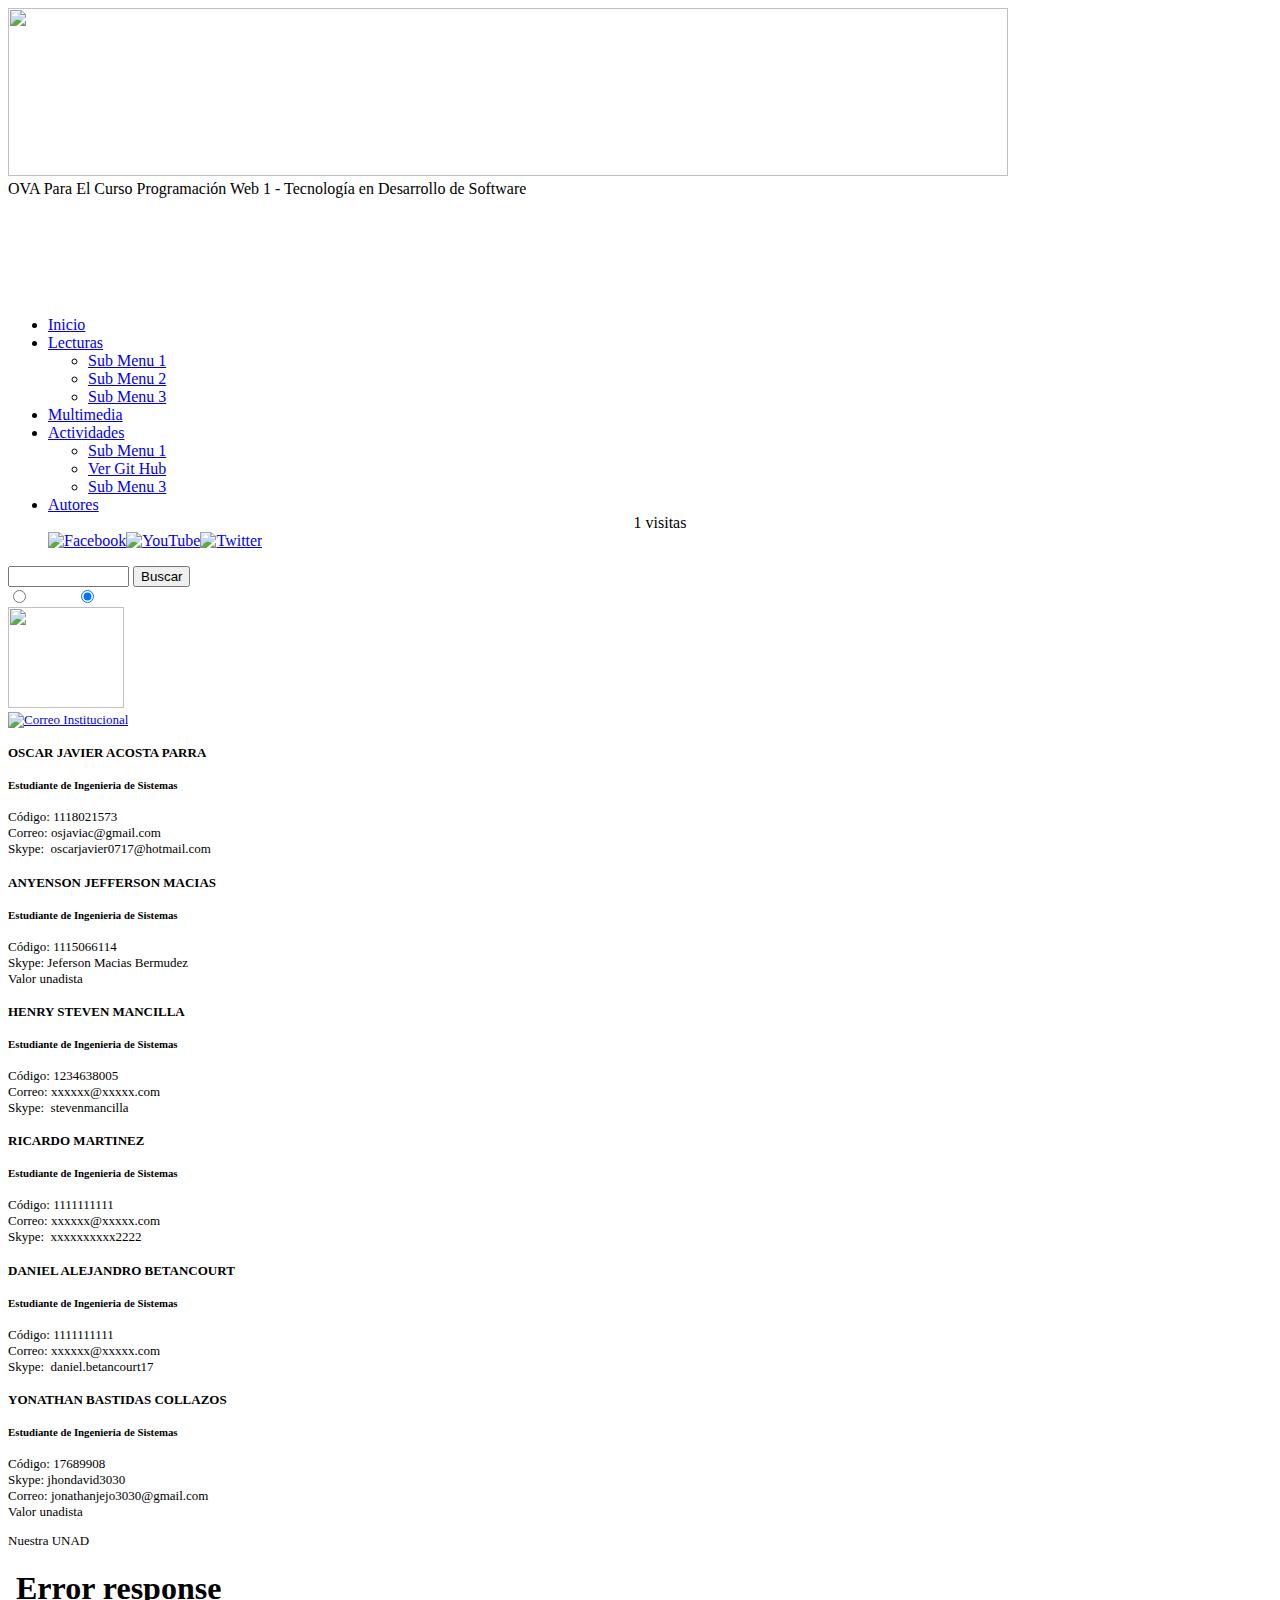
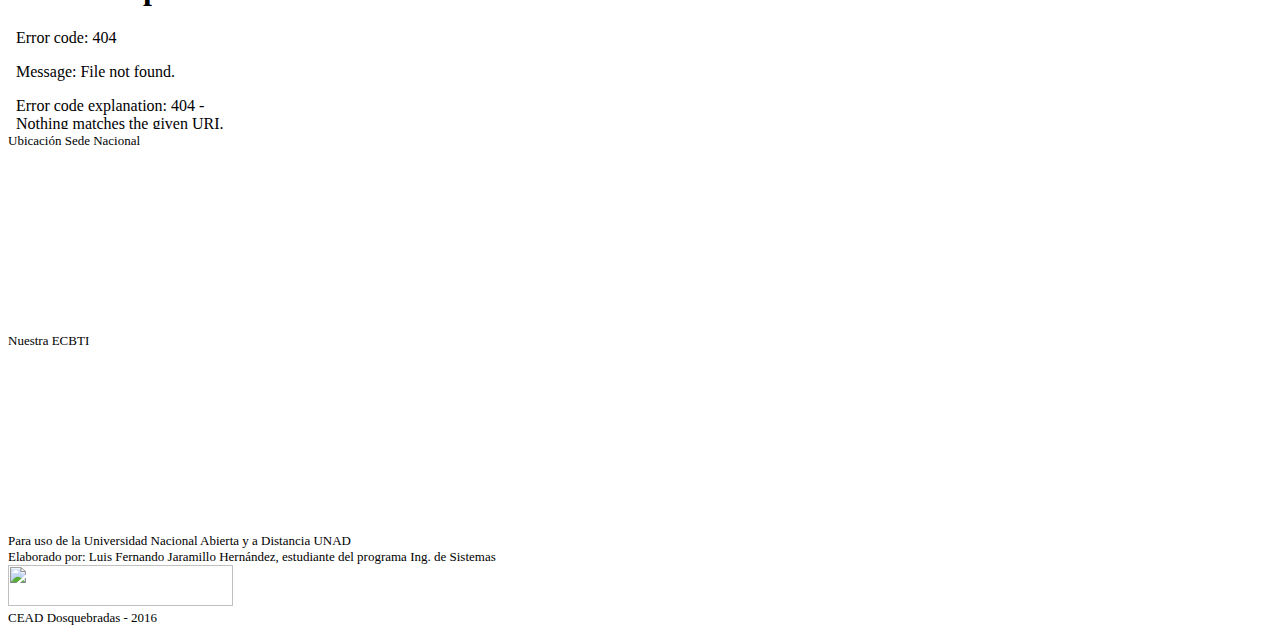
==== autores.html @ c56a3284 "autores" ====
<!DOCTYPE html>
<html lang="es" class"no-js">
<!-- comentario  -->
<head>
<meta charset="UTF-8">
<meta content="mauricio perdomo" name="author"/>
<meta content="Pagina de curso de Disenos de Sitios Web" name="description"/>
<meta content="EDUCACION, UNAD, INGENIERIA, SISTEMAS, DISENO, OVA, CURSO, WEB" name="keywords"/>
<meta http-equiv="refresh" content=""/>
<link href="favicon.ico" rel="shortcut icon" type="image/x-icon"/>
<title>SITIOS WEB</title>
<link rel="stylesheet" href="css/normalize.css">
<link href='http://fonts.googleapis.com/css?family=arial' rel='stylesheet' type='text/css'>
<link rel="stylesheet" href="css/stylericar.css">
</head>
<body>
<div id="contenidos">
  <header>
  <div id="apDiv1">
    <img src="img/banner.jpg" width="1000" height="168">
    <div id="apDiv24">
       OVA Para El Curso Programación Web 1 - Tecnología en Desarrollo de Software
    </div>
  </div>
  </header>
  <p>
     &nbsp;
  </p>
  <p>
     &nbsp;
  </p>
  <p>
     &nbsp;
  </p>
  <nav>
  <ul class="menu">
                <li><a href="index.html" class="menu">Inicio</a></li>
                <li><a href="lecturas.html" class="menu">Lecturas</a>
                <ul>
                    <li><a href="lec1.html" class="menu">Sub Menu 1</a></li>
                    <li><a href="lec2.html" class="menu">Sub Menu 2</a></li>
                    <li><a href="lec2.html" class="menu">Sub Menu 3</a></li>
                </ul>
                </li>


                <li><a href="multimedia.html" class="menu">Multimedia</a></li>
                <li><a href="actividades.html" class="menu">Actividades</a>
                <ul>
                    <li><a href="act1.html" class="menu">Sub Menu 1</a></li>
                    <li><a href="act2.html" class="menu">Ver Git Hub</a></li>
                    <li><a href="act2.html" class="menu">Sub Menu 3</a></li>
                </ul>


                </li>
                <li><a href="autores.html" class="menu">Autores</a></li>
    <div id="apDiv19">
      <center>
      <div id="cuentavisitas">
      </div>
      <script>yu=function(id){return document.getElementById(id);}
              if(localStorage){
              if(localStorage['visitas']==undefined){
              localStorage['visitas']=0;
              }var n=parseInt(localStorage['visitas']);localStorage['visitas']=1+n;
              var num=localStorage['visitas'];
              var mensaje=num + " visitas";
               yu('cuentavisitas').innerHTML=mensaje;}
                        </script>
      </center>
    </div>
    <div id="apDiv4">
      <a id="l1" target="_blank" rel="nofollow" href="https://www.facebook.com/Universidad-Nacional-Abierta-y-a-Distancia-UNAD-285790428108305/"><img title="Facebook" border="0" src="img/facebook_aqu_32.png" alt="Facebook"/></a><a href="https://www.youtube.com/user/universidadunad" target="_blank"><img src="img/youtube.png" alt="YouTube" title="Twitter" border="0"/></a><span class="nsb_container"><a href="https://twitter.com/UniversidadUNAD" target="_blank"><img src="img/twitter_aqu_32.png" class="menu" title="Twitter" border="0"/></a></span>
    </div>
  </ul>
  <div id="apDiv3">
    <form method="get" action="http://www.google.es/search">
      <input type="hidden" name="ie" value="UTF-8"/>
      <input type="hidden" name="oe" value="UTF-8"/>
      <input type="text" id="s" name="q" value="" size="12"/>
      <font size=-1>
      <input type="submit" id="x" name="btnG" value="Buscar"/>
      <input type="hidden" name="domains" value="https://estudios.unad.edu.co/ingenieria-de-sistemas"/>
      <br/>
      <input type="radio" name="sitesearch" value=""/>
      <font color="white"> Internet</font>
      <input type="radio" name="sitesearch" value="https://estudios.unad.edu.co/ingenieria-de-sistemas" checked="checked"/>
      <font color="white"> ECBTI </font>
    </form>
  </div>
  </nav>
  <div id="apDiv14">
    <a href="https://campus0a.unad.edu.co/campus0/login/index.php" target="_blank"><img src="img/campus.png" width="116" height="101"></a>
  </div>
  <div id="apDiv20">
    <a href="https://informacion.unad.edu.co/correo" target="_blank"><img src="img/rss_aqu_32.png" class="menu" title="Correo Institucional" border="0"/></a>
  </div>
  <section>
  <article >
  <div id="oscar">
  </div>
  <h4>OSCAR JAVIER ACOSTA PARRA</h4>
  <h5>Estudiante de Ingenieria de Sistemas</h5>
  <p>
     Código: 1118021573 <br>
     Correo: osjaviac@gmail.com <br>
     Skype: &nbsposcarjavier0717@hotmail.com
  </p>
  </article>
  <article >
  <div id="anyenson">
  </div>
  <h4>ANYENSON JEFFERSON MACIAS</h4>
  <h5>Estudiante de Ingenieria de Sistemas</h5>
  <p>
     Código: 1115066114 <br>
     Skype:&nbspJeferson Macias Bermudez<br>
     Valor unadista
  </p>
  </article>
   <article >
  <div id="henry">
  </div>
  <h4>HENRY STEVEN MANCILLA</h4>
  <h5>Estudiante de Ingenieria de Sistemas</h5>
  <p>
     Código: 1234638005 <br>
     Correo: xxxxxx@xxxxx.com <br>
     Skype: &nbspstevenmancilla
  </p>
  </article>
  <!-- Espacio de Ricardo  -->
  <article  > 
  <div id="ricardo">
  </div>
  <h4>RICARDO MARTINEZ</h4>
  <h5>Estudiante de Ingenieria de Sistemas</h5>
  <p>
     Código: 1111111111 <br>
     Correo: xxxxxx@xxxxx.com <br>
     Skype: &nbspxxxxxxxxxx2222
  </p>
  </article>
  <article >
  <div id="daniel">
  </div>
  <h4>DANIEL ALEJANDRO BETANCOURT </h4>
  <h5>Estudiante de Ingenieria de Sistemas</h5>
  <p>
     Código: 1111111111 <br>
     Correo: xxxxxx@xxxxx.com <br>
     Skype: &nbspdaniel.betancourt17
  </p>
  </article>
  <article >
  <div id="Yonathan">
  </div>
  <h4>YONATHAN BASTIDAS COLLAZOS</h4>
  <h5>Estudiante de Ingenieria de Sistemas</h5>
  <p>
     Código: 17689908 <br>
     Skype:&nbspjhondavid3030<br>
     Correo: jonathanjejo3030@gmail.com <br>
     Valor unadista
  </p></article>
  </section>
  <aside>
  <div id="apDiv5">
    <div id="apDiv11">
       Nuestra UNAD
    </div>
  </div>
  <div id="apDiv6">
    <span style="text-align: justify;">
    <iframe src='js/slider.html' width='260' height='180' frameborder='0'>
    </iframe>
    </span>
  </div>
  <div id="apDiv7">
    <div id="apDiv12">
       Ubicación Sede Nacional
    </div>
  </div>
  <div id="apDiv8">
    <iframe src="https://www.google.com/maps/embed?pb=!1m14!1m8!1m3!1d15908.191419159031!2d-74.0975768!3d4.5854329!3m2!1i1024!2i768!4f13.1!3m3!1m2!1s0x0%3A0xc1c38a35fe03bf87!2sUNAD+UNIVERSIDAD+NACIONAL+ABIERTA+Sede+Jos%C3%A9+Celestino+Mutis!5e0!3m2!1ses!2sco!4v1475599261440" width="260" height="180" frameborder="0" style="border:0" allowfullscreen>
    </iframe>
  </div>
  <div id="apDiv15">
  </div>
  <div id="apDiv16">
     Nuestra ECBTI
  </div>
  <div id="apDiv18">
    <iframe width="260" height="180" src="https://www.youtube.com/embed/Z-rfSPH3ZQA" frameborder="0" allowfullscreen>
    </iframe>
  </div>
  </aside>
  <footer>
  <div id="apDiv25">
     Para uso de la Universidad Nacional Abierta y a Distancia UNAD
  </div>
  <div id="apDiv26">
     Elaborado por: Luis Fernando Jaramillo Hernández, estudiante del programa Ing. de Sistemas
  </div>
  <div id="apDiv13">
    <img src="img/logoUNADgrisInferior.png" width="225" height="41">
  </div>
  <div id="apDiv27">
     CEAD Dosquebradas - 2016
  </div>
  </footer>
  </body>
  <script src="js/modernizr.js"></script>
  <script src="js/prefixfree.min.js"></script>
  <script src="js/jquery-2.1.1.js"></script>
  </html>
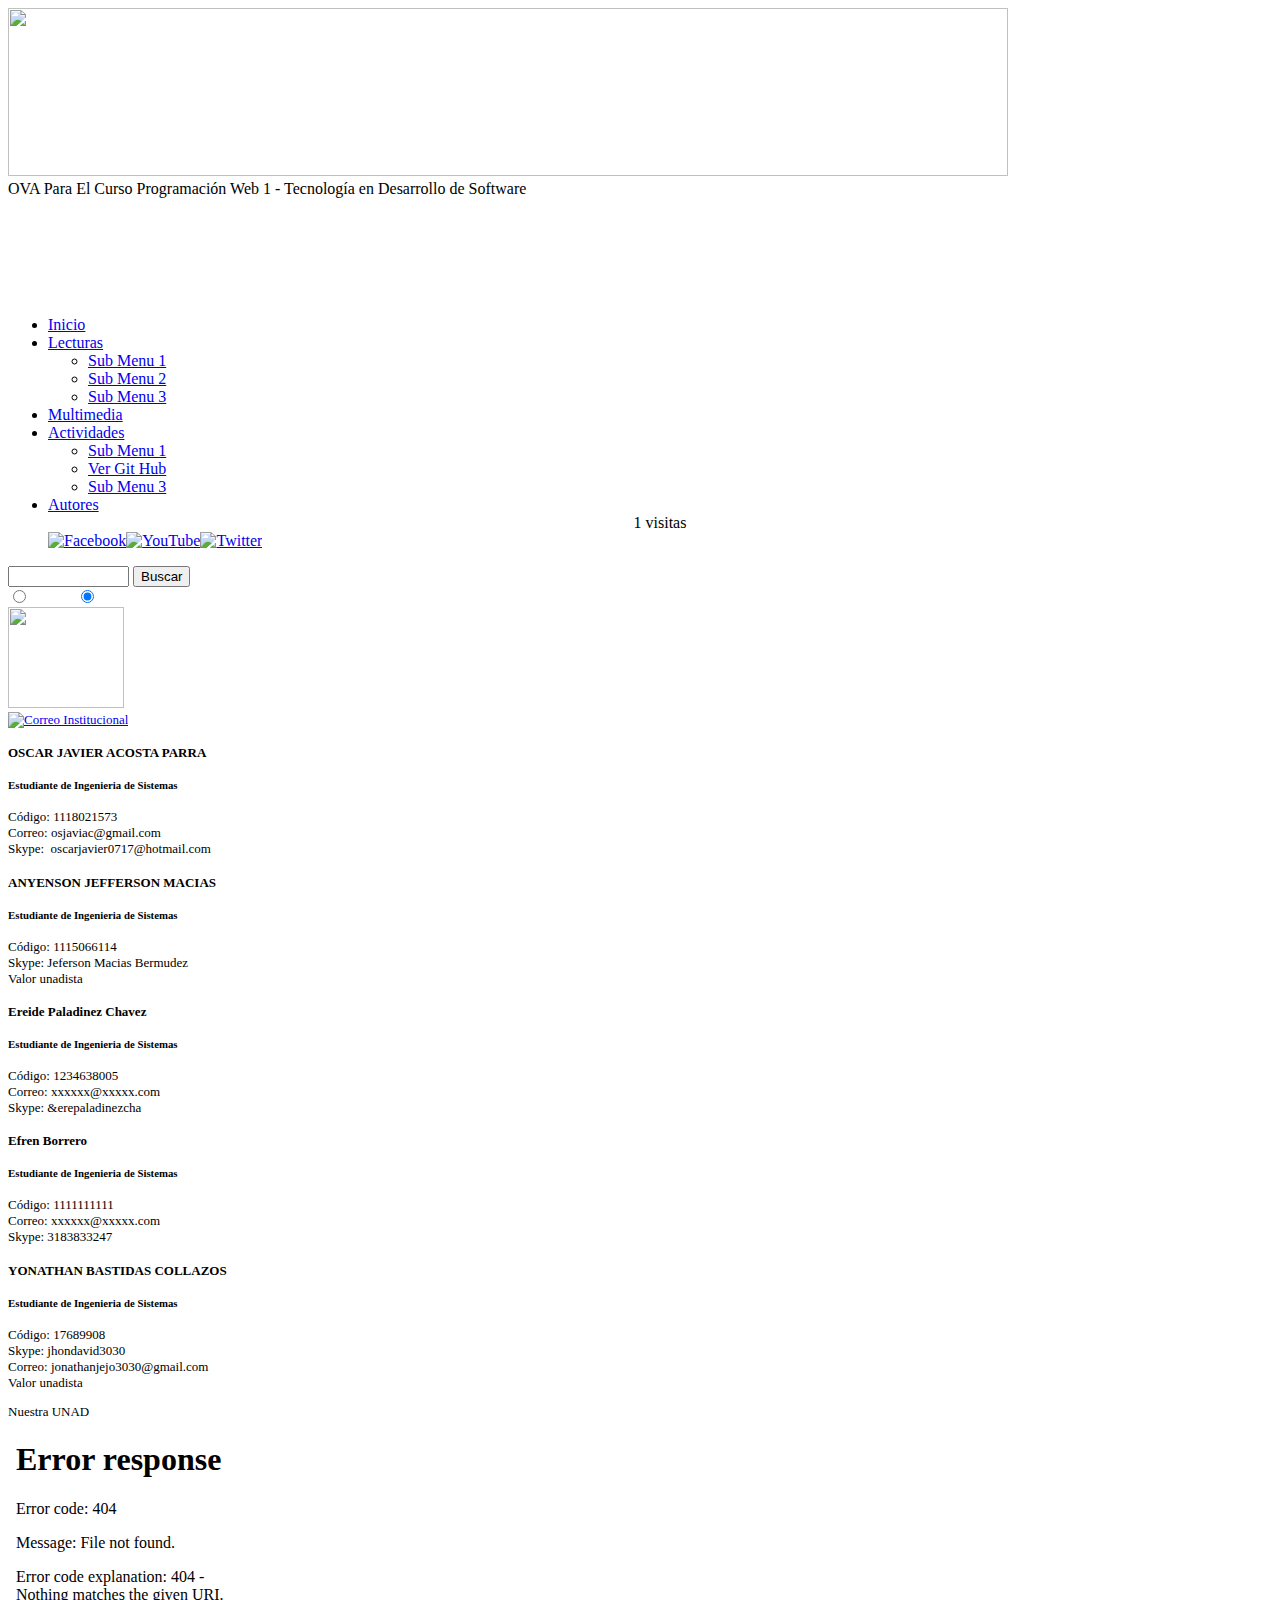
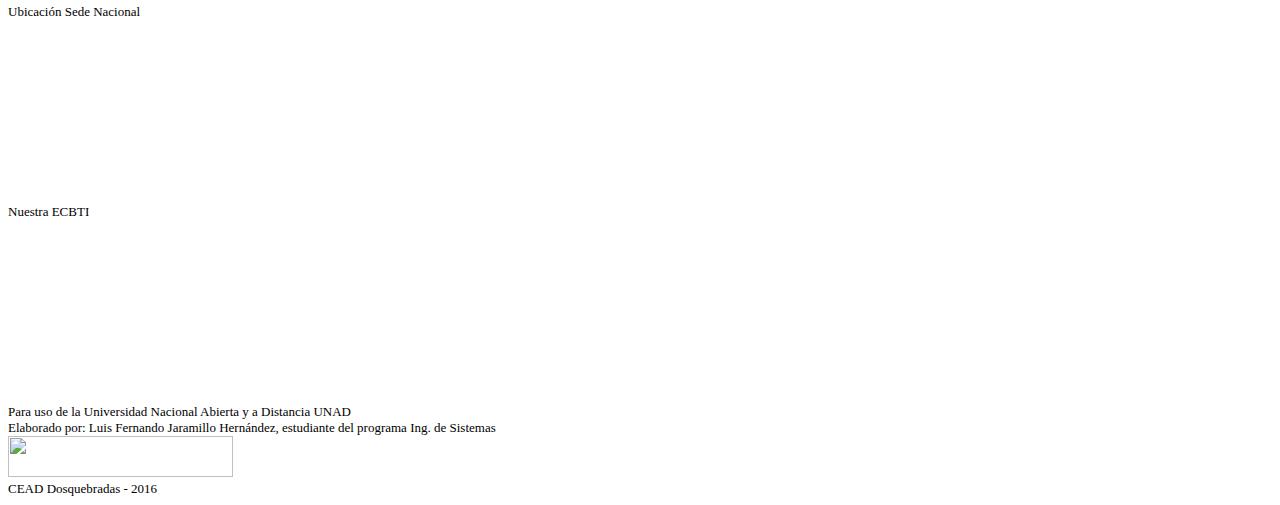
==== commit e63cc364: "autores" ====
--- a/autores.html
+++ b/autores.html
@@ -120,37 +120,25 @@
   </p>
   </article>
    <article >
-  <div id="henry">
-  </div>
-  <h4>HENRY STEVEN MANCILLA</h4>
+  <div id="Ereide">
+  </div>
+  <h4>Ereide Paladinez Chavez</h4>
   <h5>Estudiante de Ingenieria de Sistemas</h5>
   <p>
      Código: 1234638005 <br>
      Correo: xxxxxx@xxxxx.com <br>
-     Skype: &nbspstevenmancilla
-  </p>
-  </article>
-  <!-- Espacio de Ricardo  -->
+     Skype: &erepaladinezcha
+  </p>
+  </article>
   <article  > 
-  <div id="ricardo">
-  </div>
-  <h4>RICARDO MARTINEZ</h4>
+  <div id="Efren">
+  </div>
+  <h4>Efren Borrero</h4>
   <h5>Estudiante de Ingenieria de Sistemas</h5>
   <p>
      Código: 1111111111 <br>
      Correo: xxxxxx@xxxxx.com <br>
-     Skype: &nbspxxxxxxxxxx2222
-  </p>
-  </article>
-  <article >
-  <div id="daniel">
-  </div>
-  <h4>DANIEL ALEJANDRO BETANCOURT </h4>
-  <h5>Estudiante de Ingenieria de Sistemas</h5>
-  <p>
-     Código: 1111111111 <br>
-     Correo: xxxxxx@xxxxx.com <br>
-     Skype: &nbspdaniel.betancourt17
+     Skype: 3183833247
   </p>
   </article>
   <article >
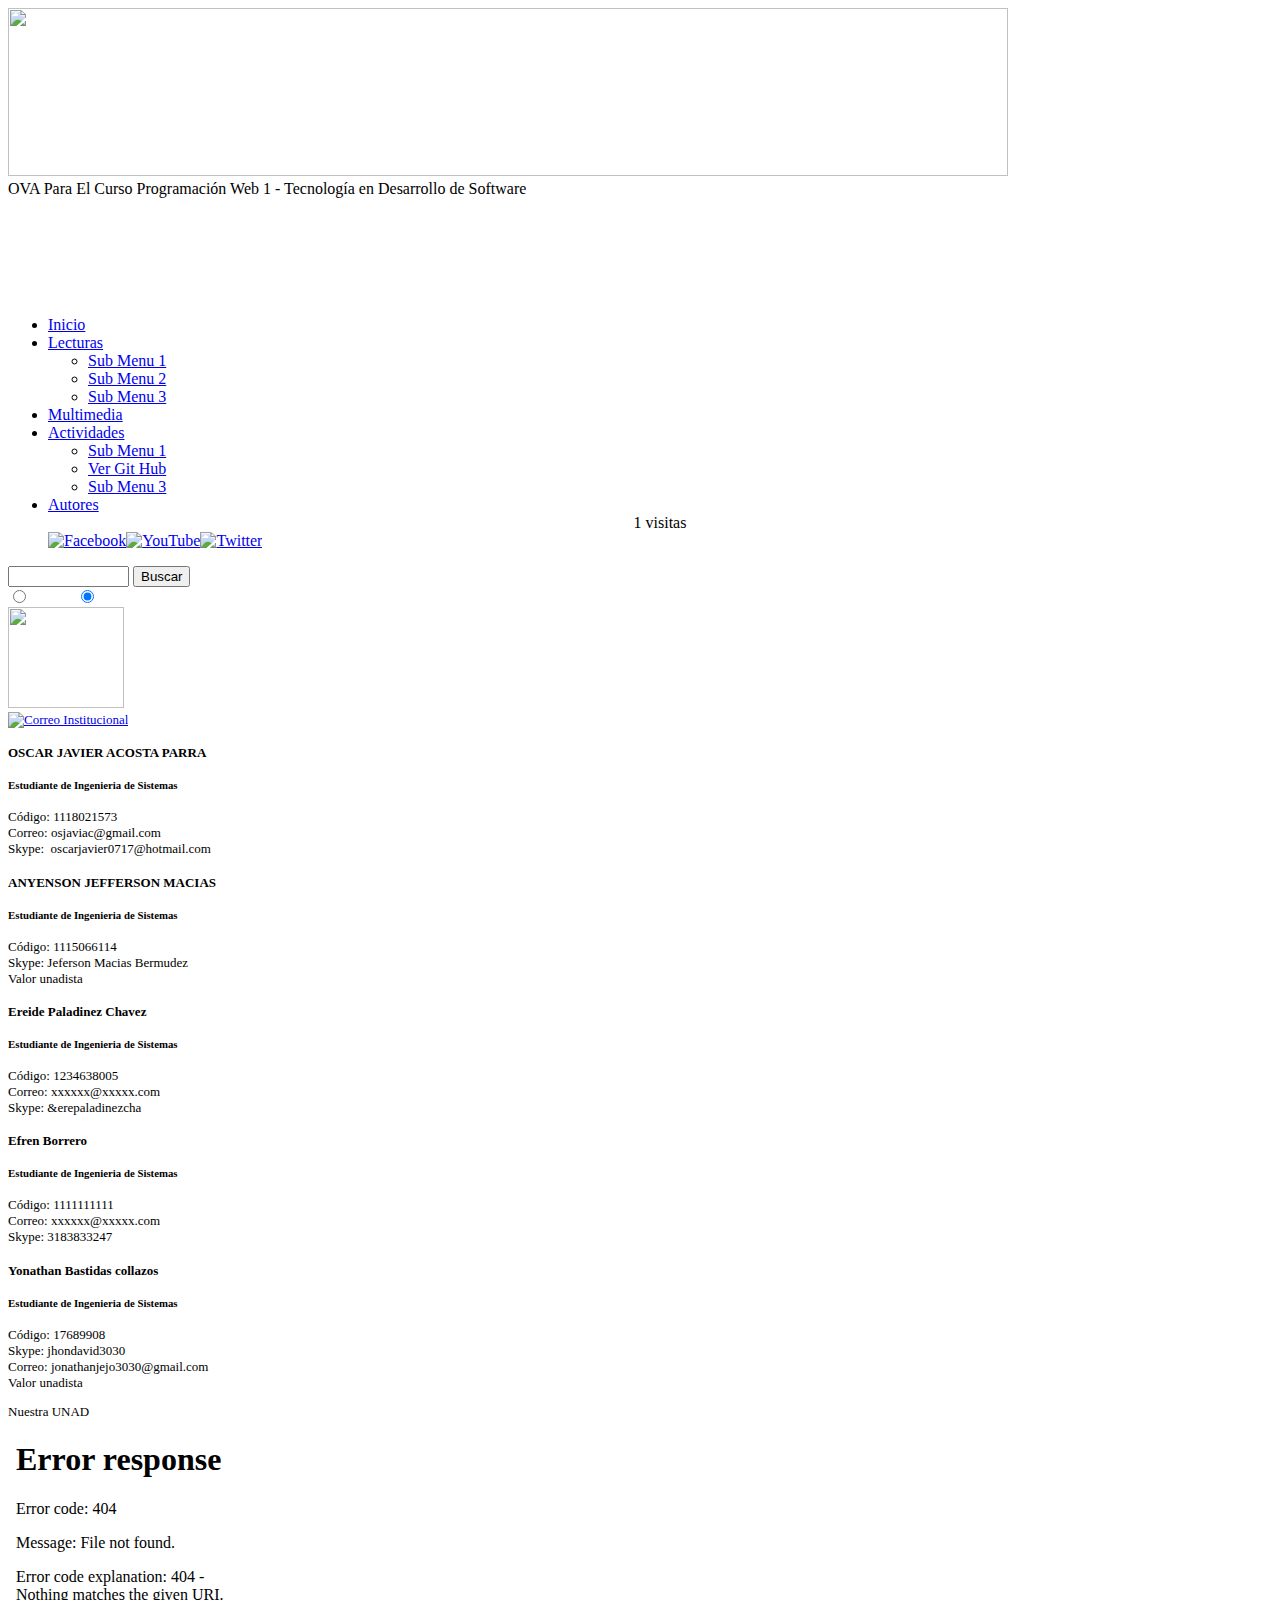
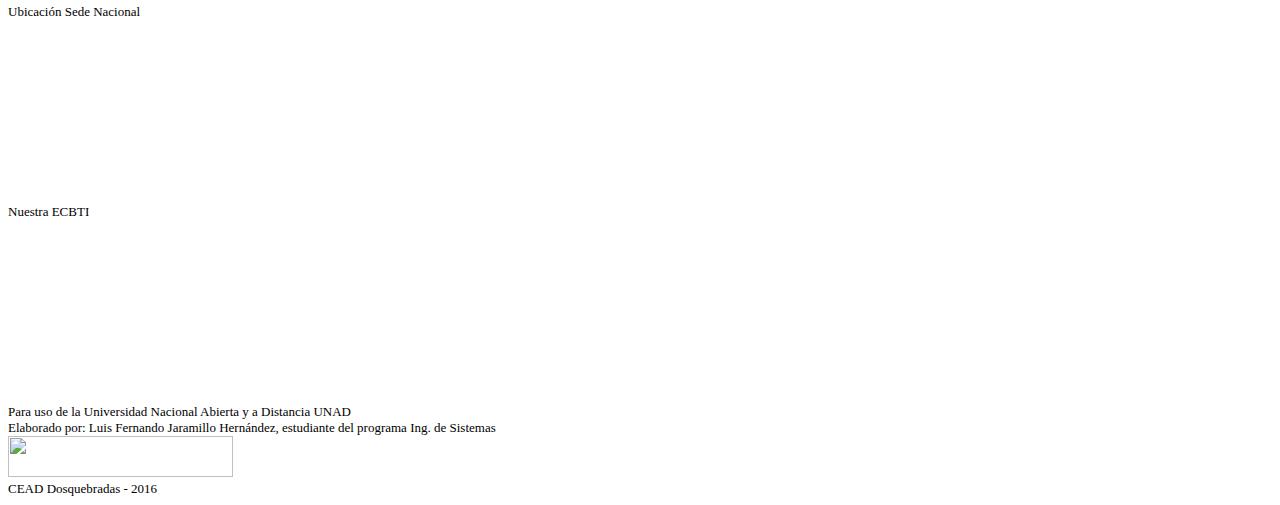
==== commit ef5dd98d: "Prueba" ====
--- a/autores.html
+++ b/autores.html
@@ -144,7 +144,7 @@
   <article >
   <div id="Yonathan">
   </div>
-  <h4>YONATHAN BASTIDAS COLLAZOS</h4>
+  <h4>Yonathan Bastidas collazos</h4>
   <h5>Estudiante de Ingenieria de Sistemas</h5>
   <p>
      Código: 17689908 <br>
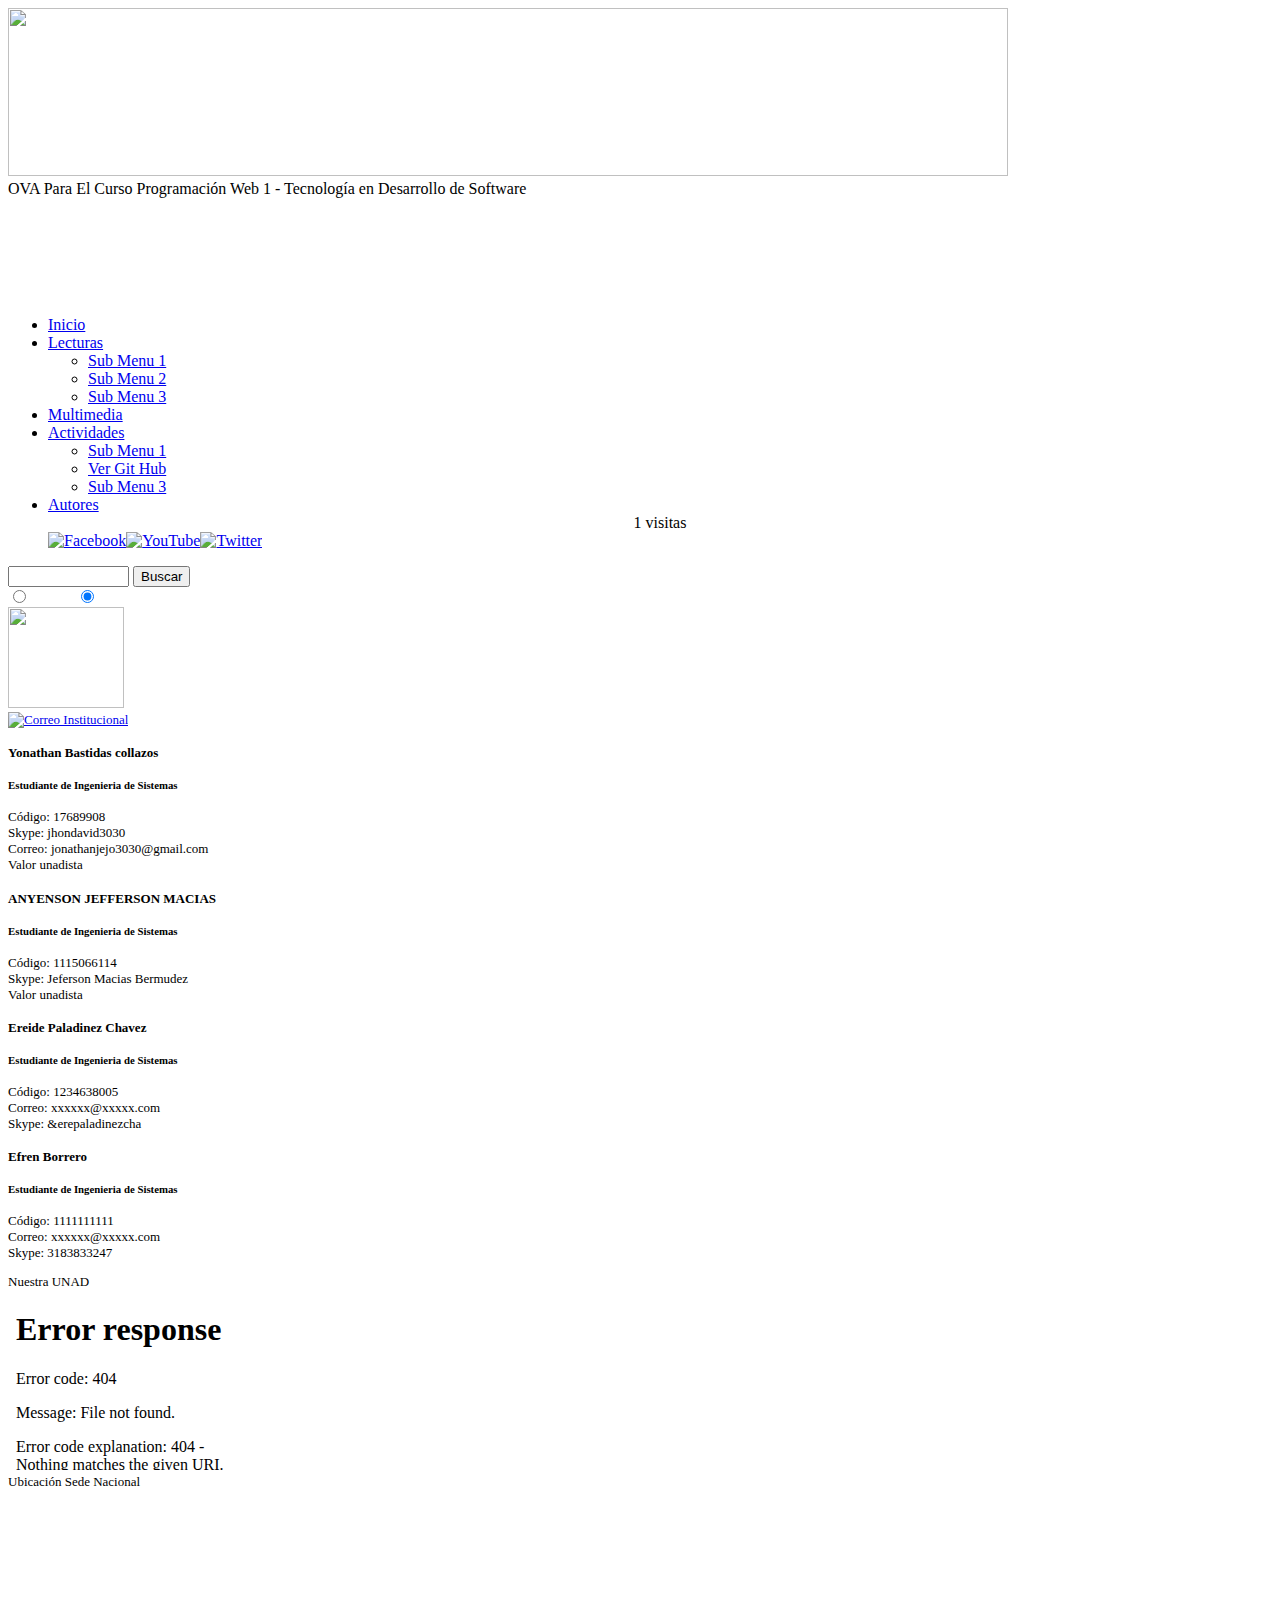
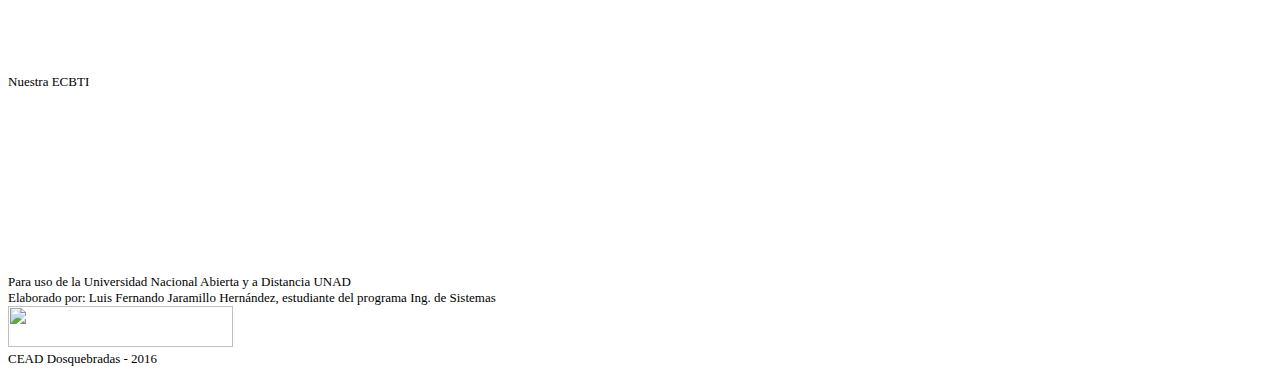
==== commit 0657e02c: "lect 1 y 2" ====
--- a/autores.html
+++ b/autores.html
@@ -98,14 +98,15 @@
   </div>
   <section>
   <article >
-  <div id="oscar">
+  <div id="Yonathan">
   </div>
-  <h4>OSCAR JAVIER ACOSTA PARRA</h4>
+  <h4>Yonathan Bastidas collazos</h4>
   <h5>Estudiante de Ingenieria de Sistemas</h5>
   <p>
-     Código: 1118021573 <br>
-     Correo: osjaviac@gmail.com <br>
-     Skype: &nbsposcarjavier0717@hotmail.com
+     Código: 17689908 <br>
+     Skype:&nbspjhondavid3030<br>
+     Correo: jonathanjejo3030@gmail.com <br>
+     Valor unadista
   </p>
   </article>
   <article >
@@ -139,18 +140,6 @@
      Código: 1111111111 <br>
      Correo: xxxxxx@xxxxx.com <br>
      Skype: 3183833247
-  </p>
-  </article>
-  <article >
-  <div id="Yonathan">
-  </div>
-  <h4>Yonathan Bastidas collazos</h4>
-  <h5>Estudiante de Ingenieria de Sistemas</h5>
-  <p>
-     Código: 17689908 <br>
-     Skype:&nbspjhondavid3030<br>
-     Correo: jonathanjejo3030@gmail.com <br>
-     Valor unadista
   </p></article>
   </section>
   <aside>
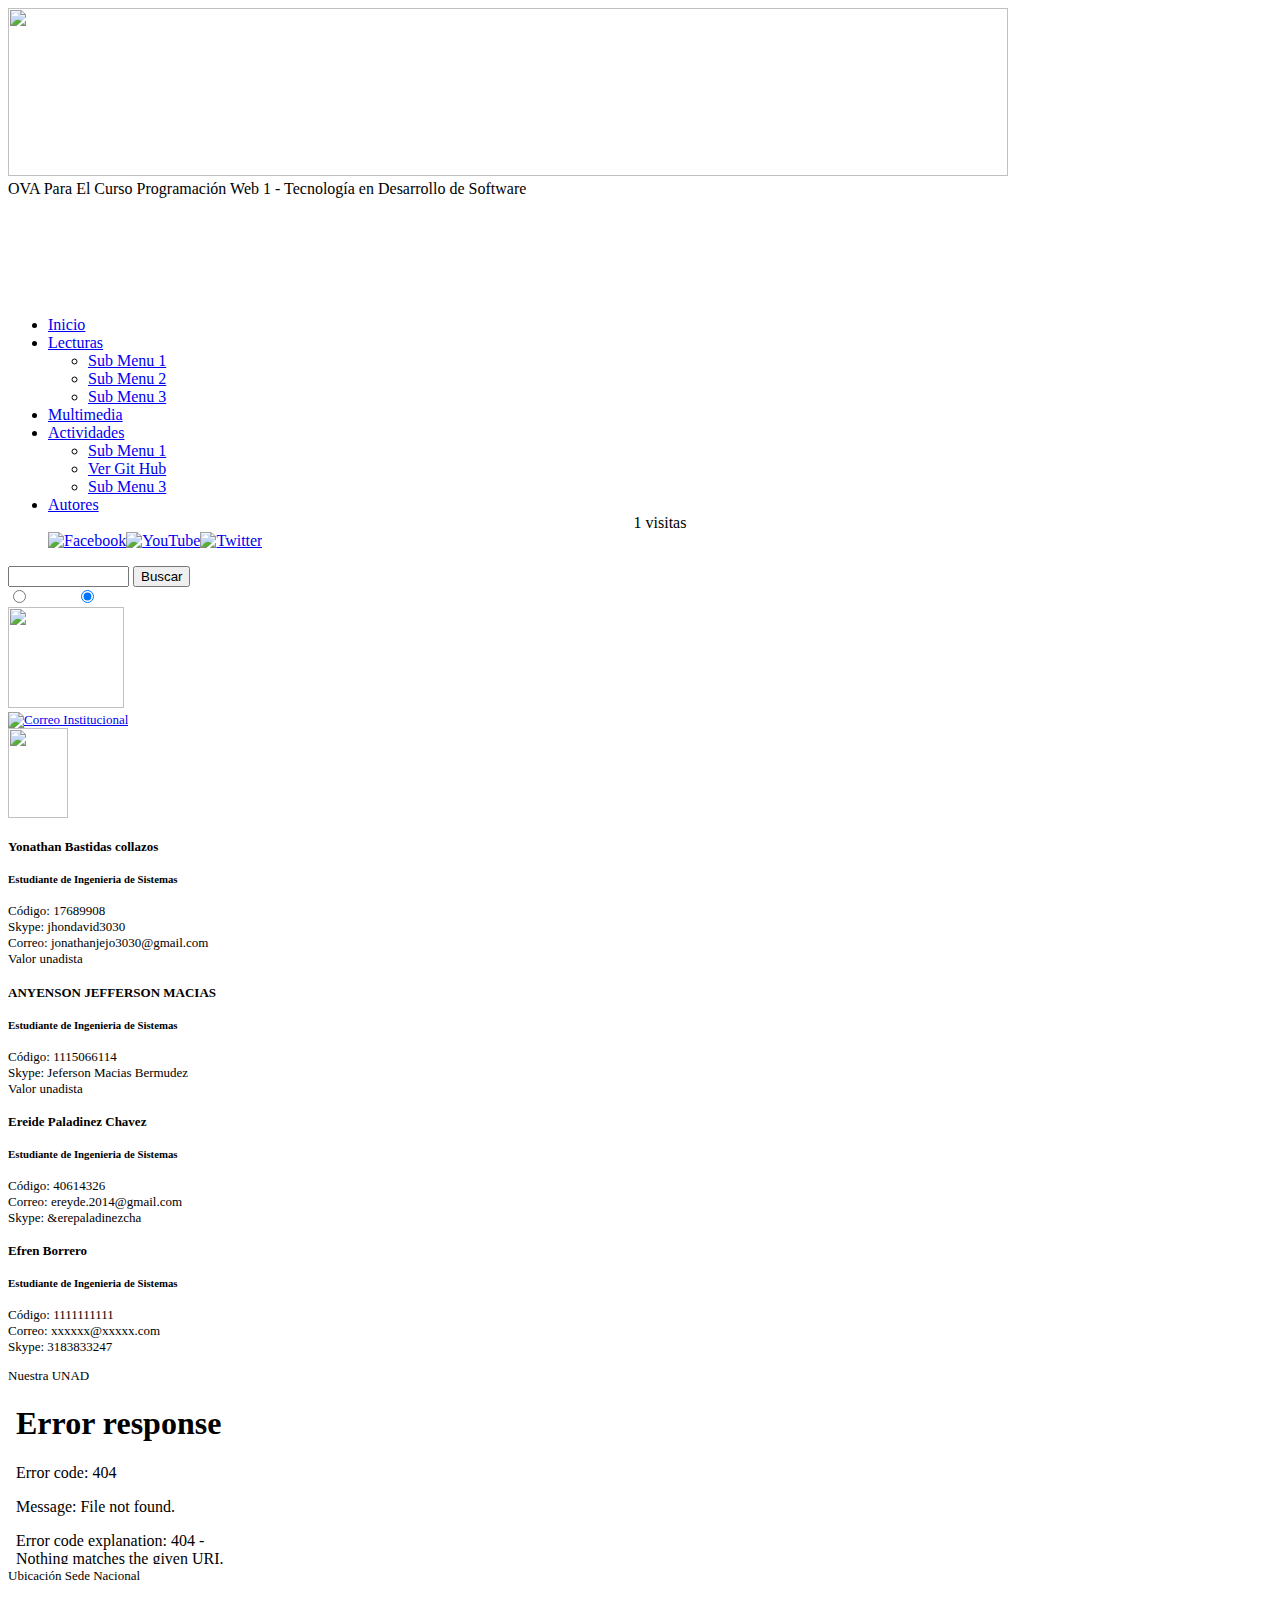
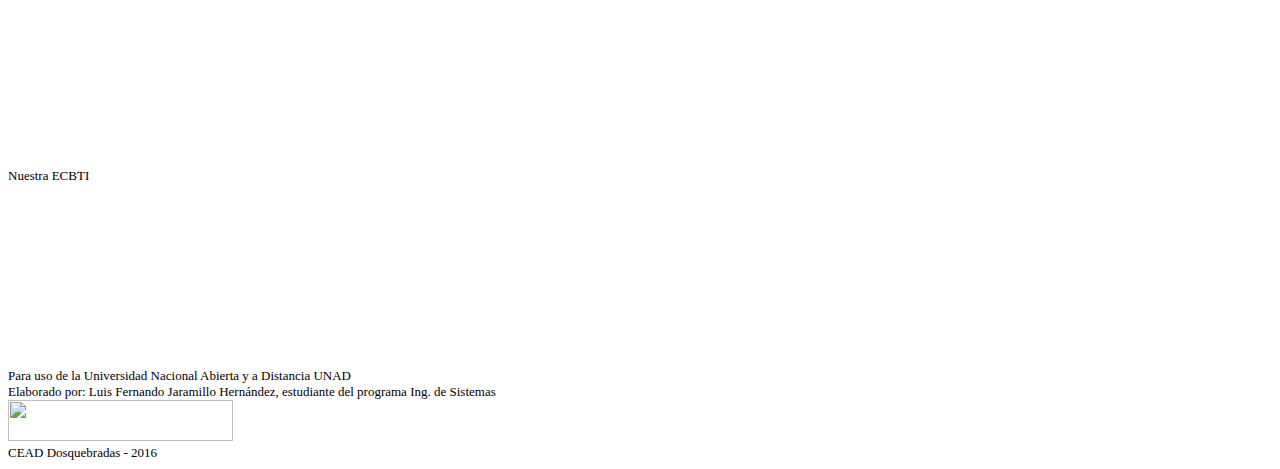
==== commit 1843b3eb: "actualizar" ====
--- a/autores.html
+++ b/autores.html
@@ -99,7 +99,7 @@
   <section>
   <article >
   <div id="Yonathan">
-  </div>
+  </div><img src="foto perfil.png" width="60" height="90">
   <h4>Yonathan Bastidas collazos</h4>
   <h5>Estudiante de Ingenieria de Sistemas</h5>
   <p>
@@ -126,8 +126,8 @@
   <h4>Ereide Paladinez Chavez</h4>
   <h5>Estudiante de Ingenieria de Sistemas</h5>
   <p>
-     Código: 1234638005 <br>
-     Correo: xxxxxx@xxxxx.com <br>
+     Código: 40614326 <br>
+     Correo: ereyde.2014@gmail.com <br>
      Skype: &erepaladinezcha
   </p>
   </article>
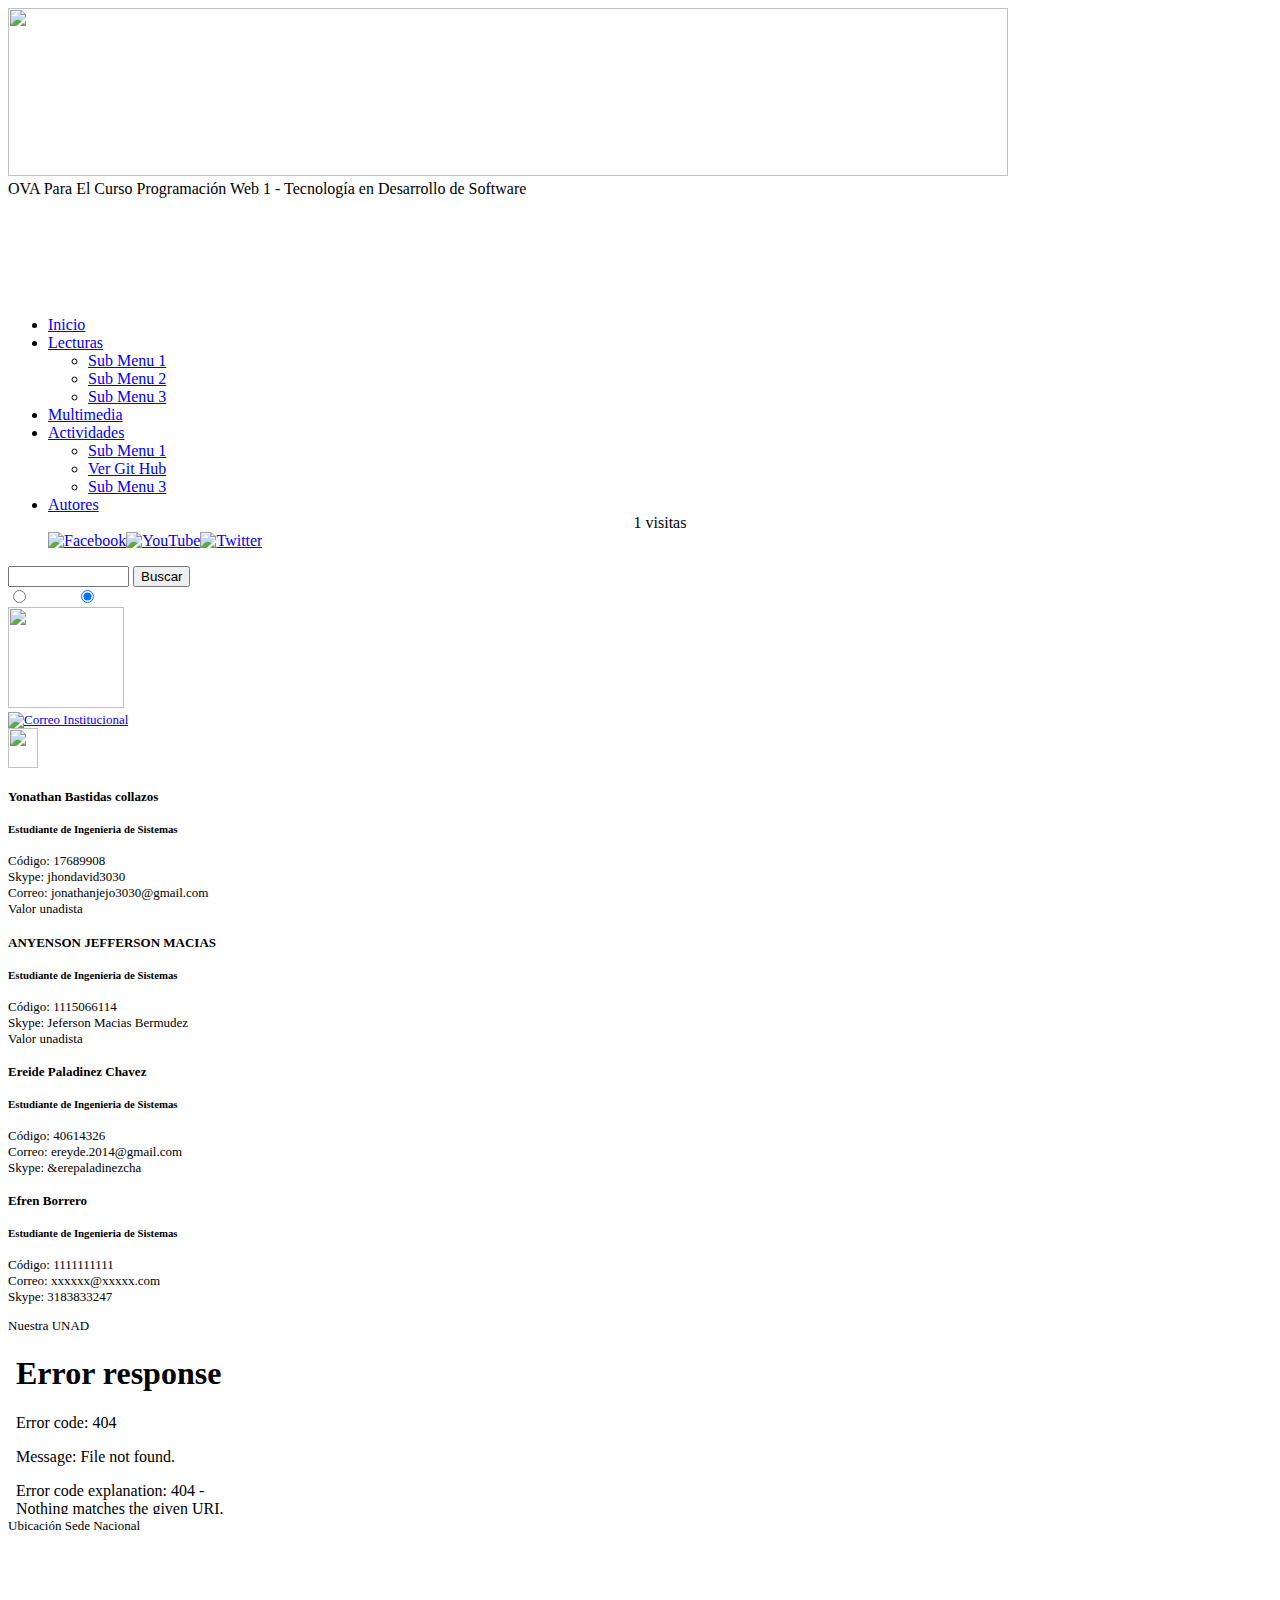
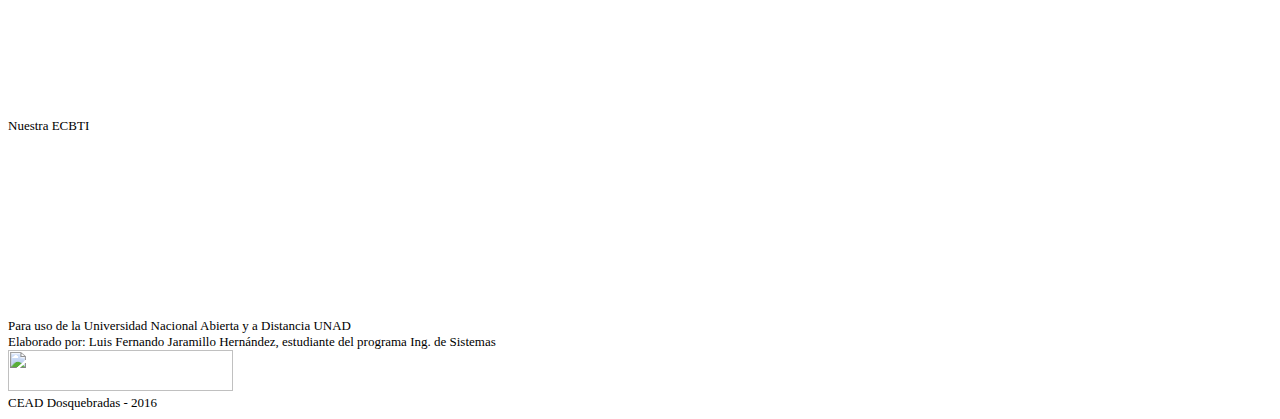
==== commit 56d98f01: "cambia lec 3" ====
--- a/autores.html
+++ b/autores.html
@@ -39,7 +39,7 @@
                 <ul>
                     <li><a href="lec1.html" class="menu">Sub Menu 1</a></li>
                     <li><a href="lec2.html" class="menu">Sub Menu 2</a></li>
-                    <li><a href="lec2.html" class="menu">Sub Menu 3</a></li>
+                    <li><a href="lec3.html" class="menu">Sub Menu 3</a></li>
                 </ul>
                 </li>
 
@@ -49,7 +49,7 @@
                 <ul>
                     <li><a href="act1.html" class="menu">Sub Menu 1</a></li>
                     <li><a href="act2.html" class="menu">Ver Git Hub</a></li>
-                    <li><a href="act2.html" class="menu">Sub Menu 3</a></li>
+                    <li><a href="act3.html" class="menu">Sub Menu 3</a></li>
                 </ul>
 
 
@@ -99,7 +99,7 @@
   <section>
   <article >
   <div id="Yonathan">
-  </div><img src="foto perfil.png" width="60" height="90">
+  </div><img src="img/foto perfil.png" width="30" height="40">
   <h4>Yonathan Bastidas collazos</h4>
   <h5>Estudiante de Ingenieria de Sistemas</h5>
   <p>
